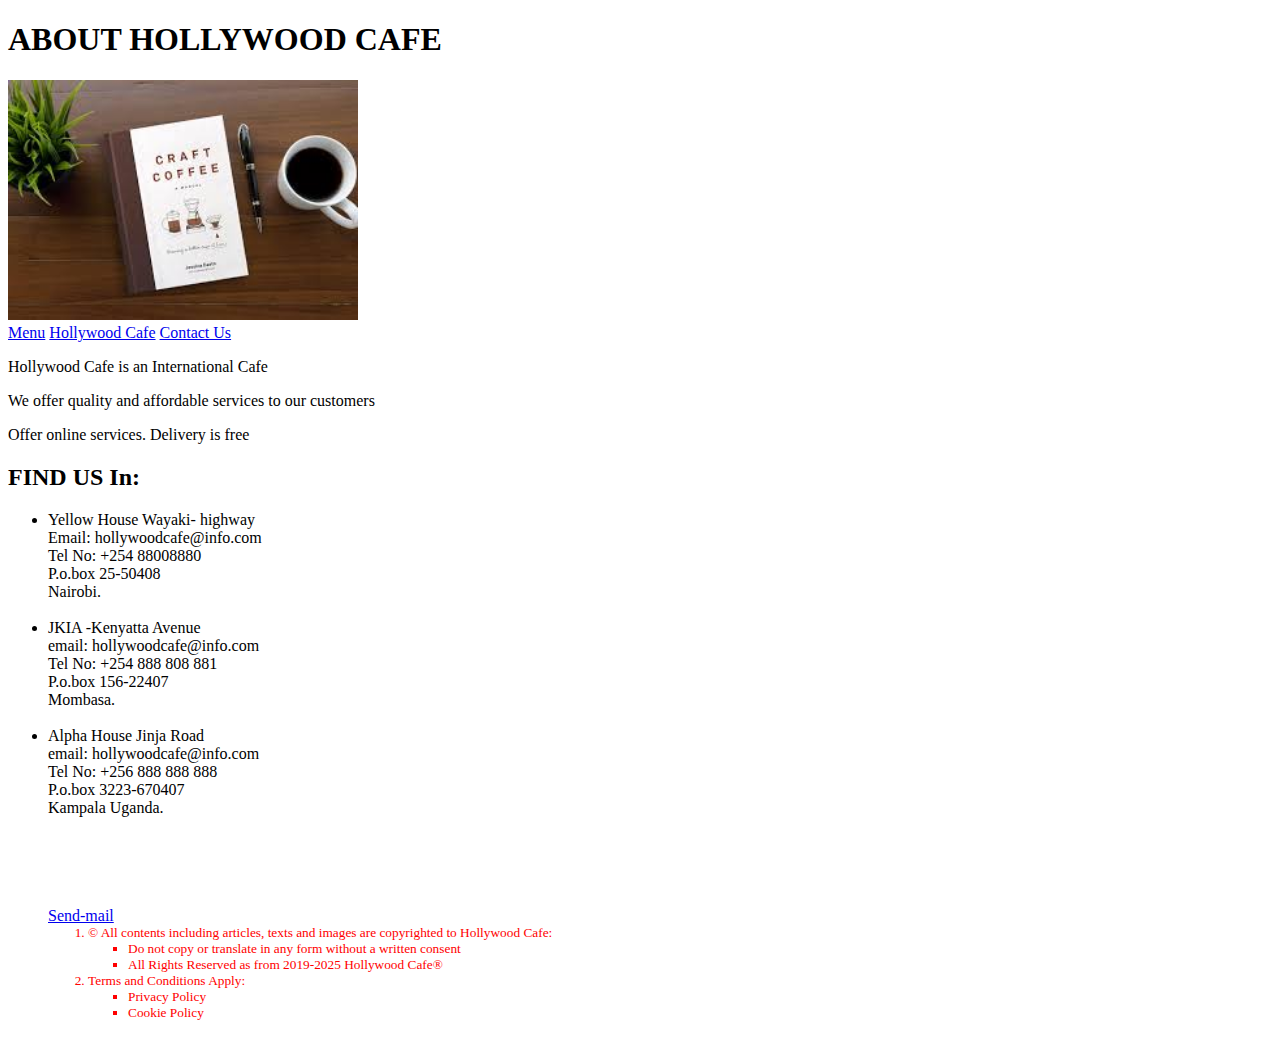
==== Aboutus.html @ 1caad76d "Accept all changes" ====
<!DOCTYPE html>
<html>
  <head>
    <meta charset="utf-8">
    <meta name="viewport" content="width=device-width=1">
    <title>Hollywood cafe</title>
  
  </head>
  <body>   
    <header>
      
      <h1>ABOUT HOLLYWOOD CAFE</h1>
                <img src="./Image.jpg" height="240" width="350">
      
<br/>
      
       <a href="./Menu.html" target="_blank">Menu</a>
       <a href="index.html" target="_blank">Hollywood Cafe</a>
    <a href="./Contactus.html" target="_blank">Contact Us</a>
        
    <P>Hollywood Cafe is an International Cafe</P>
    <p>We offer quality and affordable services to our customers</p>
    <p>Offer online services. Delivery is free</p>
      <h2>FIND US In:</h2>
    <ul>
      <li>Yellow House Wayaki- highway
        <br/>
        Email: hollywoodcafe@info.com
        <br/>
        Tel No: +254 88008880
        <br/>
        P.o.box 25-50408
        <br/>
        Nairobi.</li>
      <br/>
      <li>JKIA -Kenyatta Avenue
        <br/>
        email: hollywoodcafe@info.com
        <br/>
              Tel No: +254 888 808 881
        <br/>
              P.o.box 156-22407
        <br/>
              Mombasa.</li>
      <br/>
      
      <li>Alpha House Jinja Road
        <br/>
        email: hollywoodcafe@info.com
        <br/>
        Tel No: +256 888 888 888
        <br/>
        P.o.box 3223-670407
        <br/>
        Kampala Uganda.</li>
      <br/>
      <br/>
      <br/>
      <br/>
      <br/>
      <footer>
        <a href="mailto:tranxporterdaggy@gmail.com">Send-mail</a>
         <div style="color:red;"> 
            <small>
                <ol>
            <li>© All contents including articles, texts and images are copyrighted to Hollywood Cafe:</li>
                 <ul>
                   <li>Do not copy or translate in any form without a written consent</li>
                   <li>All Rights Reserved as from 2019-2025 Hollywood Cafe®</li>
                </ul>
            <li>Terms and Conditions Apply:</li>
                <ul>
                  <li>Privacy Policy</li>
                 <li>Cookie Policy</li>
              </ul>
              </ol>
            </small>
        </div>
              </footer>
   <body>
</html>
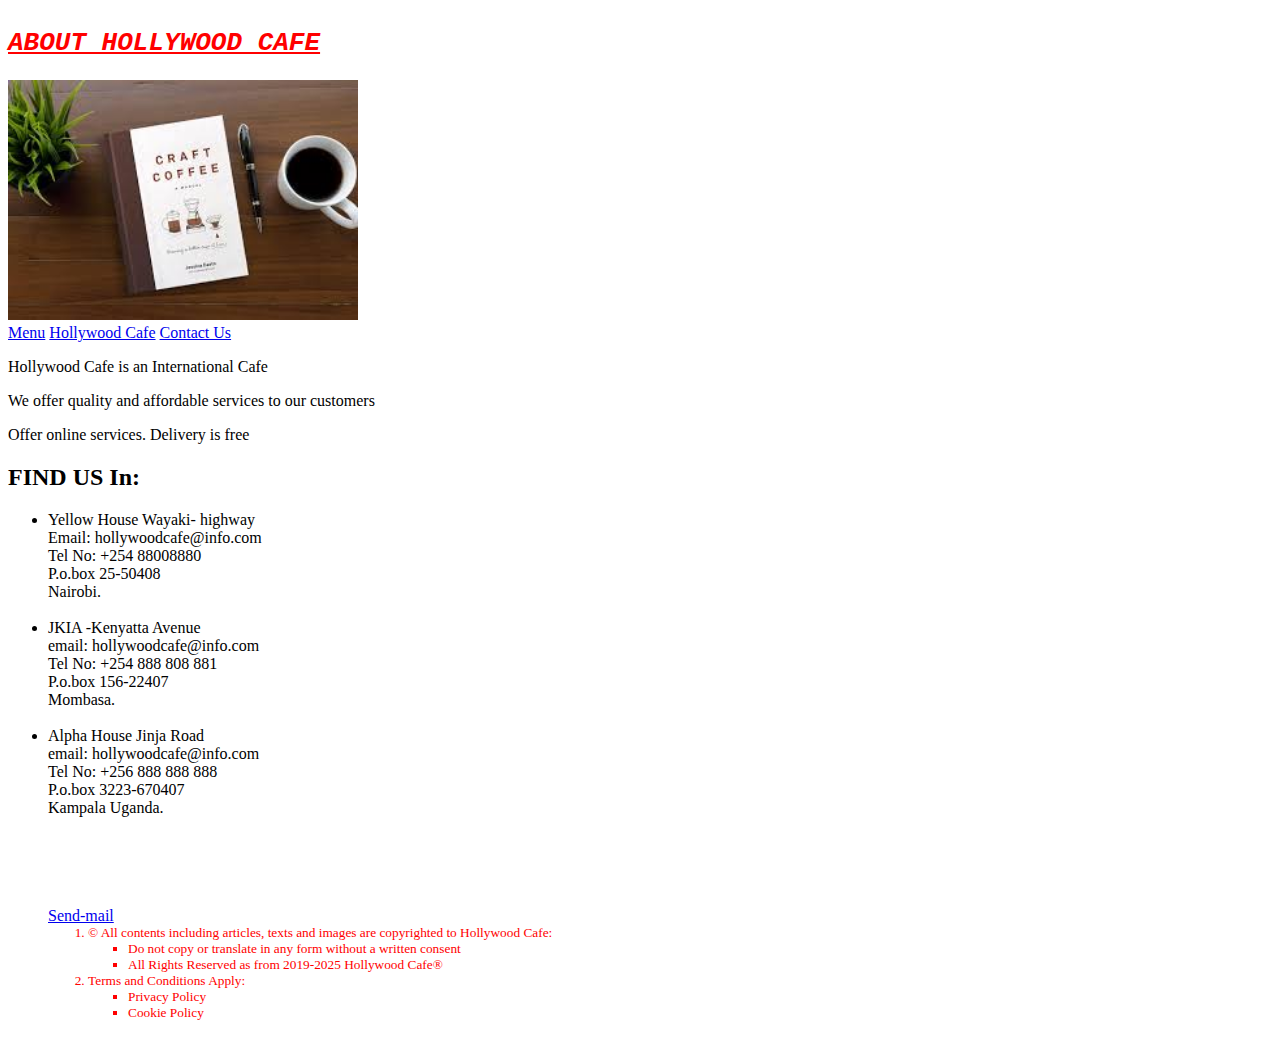
==== commit d0f5f3b5: "accept allchanges" ====
--- a/Aboutus.html
+++ b/Aboutus.html
@@ -9,7 +9,9 @@
   <body>   
     <header>
       
-      <h1>ABOUT HOLLYWOOD CAFE</h1>
+      <h1>
+        <span style="color: red;"><code><u><i>ABOUT HOLLYWOOD CAFE</i></u></code></span>
+      </h1>
                 <img src="./Image.jpg" height="240" width="350">
       
 <br/>
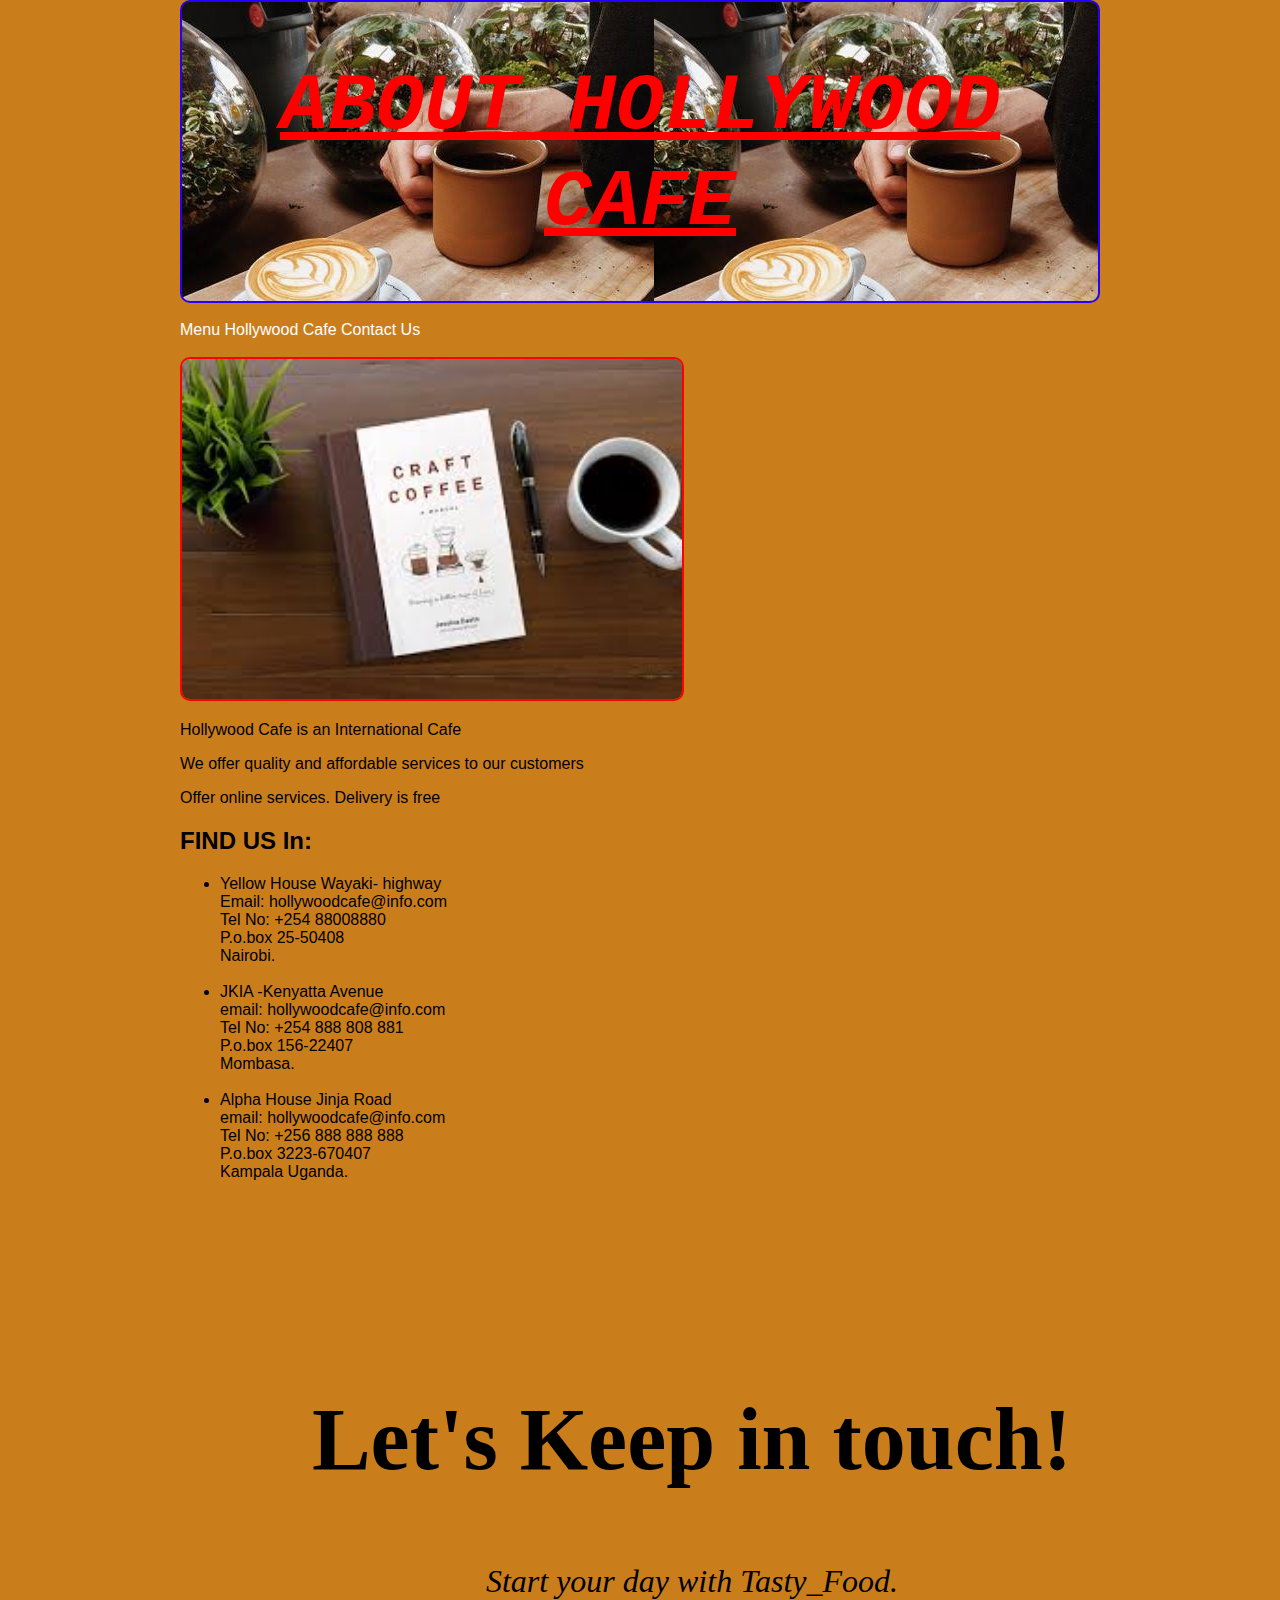
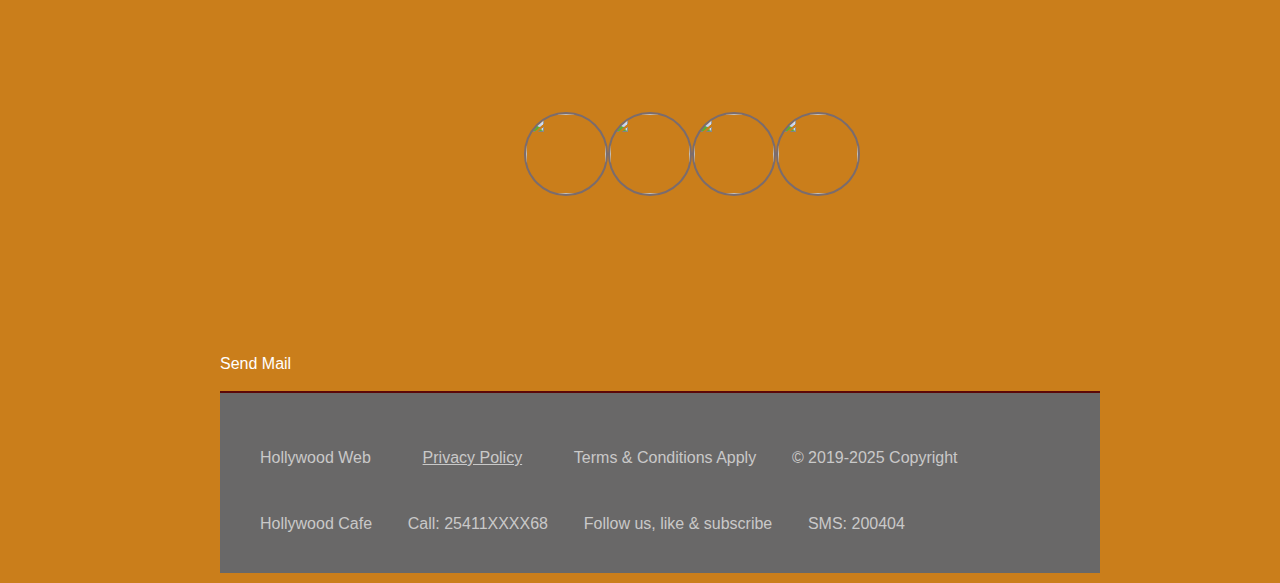
==== commit 2e0857c6: "commit all changes" ====
--- a/Aboutus.html
+++ b/Aboutus.html
@@ -4,7 +4,7 @@
     <meta charset="utf-8">
     <meta name="viewport" content="width=device-width=1">
     <title>Hollywood cafe</title>
-  
+    <link rel="stylesheet" href="./style.css" />
   </head>
   <body>   
     <header>
@@ -12,15 +12,20 @@
       <h1>
         <span style="color: red;"><code><u><i>ABOUT HOLLYWOOD CAFE</i></u></code></span>
       </h1>
-                <img src="./Image.jpg" height="240" width="350">
+      
+    </header><br/>
+    <a href="./Menu.html" id="nav-link" target="_blank">Menu</a>
+      <a href="index.html" id="nav-link" target="_blank">Hollywood Cafe</a>
+      <a href="./Contactus.html" id="nav-link" target="_blank">Contact Us</a>
+    <br/><br/>
+                <img class="Tins" src="./Image.jpg" height="340" width="500">
       
 <br/>
-      
-       <a href="./Menu.html" target="_blank">Menu</a>
-       <a href="index.html" target="_blank">Hollywood Cafe</a>
-    <a href="./Contactus.html" target="_blank">Contact Us</a>
-        
-    <P>Hollywood Cafe is an International Cafe</P>
+         
+    
+       
+     
+     <p>Hollywood Cafe is an International Cafe</P>
     <p>We offer quality and affordable services to our customers</p>
     <p>Offer online services. Delivery is free</p>
       <h2>FIND US In:</h2>
@@ -56,28 +61,46 @@
         <br/>
         Kampala Uganda.</li>
       <br/>
-      <br/>
-      <br/>
-      <br/>
-      <br/>
-      <footer>
-        <a href="mailto:tranxporterdaggy@gmail.com">Send-mail</a>
-         <div style="color:red;"> 
-            <small>
-                <ol>
-            <li>© All contents including articles, texts and images are copyrighted to Hollywood Cafe:</li>
-                 <ul>
-                   <li>Do not copy or translate in any form without a written consent</li>
-                   <li>All Rights Reserved as from 2019-2025 Hollywood Cafe®</li>
-                </ul>
-            <li>Terms and Conditions Apply:</li>
-                <ul>
-                  <li>Privacy Policy</li>
-                 <li>Cookie Policy</li>
-              </ul>
-              </ol>
-            </small>
+      <section id= "contact" class= "contact-section">
+        <div class= "contact-section-header">
+          <h2>Let's Keep in touch!</h2>
+          <p>Start your day with Tasty_Food.</p>
         </div>
-              </footer>
+        <div class= "contact-links">
+                  <a aria-label="Chat on WhatsApp" href="https://wa.me/254702422547" target="_blank" class="contact-details">
+                      <img src="https://static.whatsapp.net/rsrc.php/v3/yJ/r/tx-F1710k5-.png"/></a><br/>
+          <a href= "https://www.facebook.com/sammytransporter.daggy" target= "_blank" class= "contact-details">
+            <img src="https://dm2306files.storage.live.com/y4mgWko76NK5c4oq1t60HD9Mxw3LW0AFpfwo311W3Pr98eJNlRK0g8S1mvQLrl6E6xsfl7AWarNXf4-IcWD3LGJoP9v3Lb94GHaVl0OkJfECDA2nZjQeolvUGUC87OFlsIlXN2st4jwQEpky26tf4TNpBMCz21F2mpOnyxG6biiRWQ?width=225&height=225&cropmode=none" /></a>
+            <br/><br/><br/>
+            
+                  <a href= "https://twitter.com" target= "_blank" class= "contact-details">
+              <img src="https://dm2306files.storage.live.com/y4mqIKPv7mCbCrAh3iXold-OVHDgPd0pfS0p9ptJYLUM2aEspZ4dIs0KeusqWQmYoYlb2Pz4sgE4ul8NE_0h1KHfGnIoIlitlSx4mQqHwGcycBqMTVNqvSYQDoYJCDlFTCk-BtUKlSVi2SC7yhvmIG_Cn1LWv0_snATPBbppVshAjk?width=256&height=256&cropmode=none"/>
+                        </a>
+                  <a id= "profile-link" href= "https://github.com/freecodecamp" target= "_blank" class= "contact-details">
+            <img src= "https://dm2306files.storage.live.com/y4mdKmHeZj7QFz18IH7vAzluT6MQ_3YadIn_-4EecDlkyUmxwfbg_D0_TOIqMC5MYc5B5xrSZi4s3SyLiEfwel_1JQ8YM4DU2Yb5ZXylqJKztsJCB38Huee7F91a5OV6b39XnbwEjyRHrO95OsdmKdPvvDzY9vzOAJxbJGlxak7qVg?width=512&height=512&cropmode=none"/>
+            </a>
+                    
+              </div>
+      </section>
+      <br/><br/>
+      <a href="mailto:tranxporterdaggy@gmail.com" id="nav-link">Send Mail</a>
+      <br/><br/> 
+    <footer>
+        
+      <div style="color: blueviolet;"> 
+        <small>
+          <span>Hollywood Web</span>
+      <span><a href= "#">Privacy Policy</a></span>
+      <span>Terms & Conditions Apply</span>
+      <span>&copy; 2019-2025 Copyright</span>
+      <span>Hollywood Cafe</span>
+      <span>Call: 25411XXXX68</span>
+      <span>Follow us, like & subscribe</span>
+      <span>SMS: 200404</span>
+</small>
+</div>
+
+        
+    </footer>
    <body>
 </html>--- a/style.css
+++ b/style.css
@@ -0,0 +1,135 @@
+html {
+    display: block;
+}
+
+header {
+    text-align: center;
+    font-size: 40px;
+    font-family: verdana; 
+    font-style: italic;
+    font-weight:bolder;
+    color: whitesmoke;
+    background-image: url(./coffee7.jpg);
+    border-radius: 10px;
+    border: 2px solid rgb(38, 0, 255);
+    background-origin: border-box;
+   
+}
+#nav-link{
+    text-decoration: none;
+    color: white;
+}
+
+#Img{
+    /*padding-left: 120px;*/
+    border-radius: 20px;
+    border: 2px solid red;
+}
+
+body {
+    font: 1em sans-serif;
+    background: rgb(202, 126, 27);
+    /*padding-left: 180px;
+    padding-right: 50px;*/
+    padding:0% 180px;
+    margin: auto;
+}
+.container{
+    border: 50px solid red;
+    border-radius: 10px;
+}
+.Tins{
+    border-radius: 10px;
+    border: 2px solid red;
+
+}
+
+
+
+
+
+.contact-section {
+	font-family:'sofia';
+	display: flex;
+	flex-direction: column;
+	justify-content: center;
+	align-items: center;
+	text-align: center;
+	width: 100%;
+	height: 80vh;
+	padding: 0 2rem;
+}
+
+.contact-section-header > h2 {
+	font-size: 5.5rem;
+	font-weight: bold;
+}
+
+@media (max-width: 480px) {
+	.contact-section-header > h2 {
+		font-size: 3.5rem;
+	}
+}
+
+.contact-section-header > p {
+	font-size: 2rem;
+	font-style: italic;
+}
+
+.contact-links {
+	display: flex;
+	justify-content: center;
+	width: 100%;
+	max-width: 980px;
+	margin-top: 5rem;
+	flex-wrap: wrap;
+}
+
+.contact-details {
+	font-size: 2rem;
+}
+
+.contact-details > img {
+	border: 2px solid #7a6c6e;
+	height: 5rem;
+	width: 5rem;
+	border-radius: 50%;
+	transition: transform 0.3s ease-out;
+}
+
+.contact-details:hover {
+	transform: rotate(15deg);
+	border: 2px solid #5c0808;
+	height: 5rem;
+	width: 5rem;
+	border-radius: 50%;
+}
+
+
+
+footer {
+	display: flex;
+	justify-content: space-evenly;
+	font-family: 'Roboto', sans-serif;
+	padding: 1.5rem;
+	background: #696868;
+	border-top: 2px solid #5c0808;
+}
+
+footer span {
+	font-size: 1rem;
+	margin: 0;
+	color: #c9c9c9;
+	display: inline-block;
+	padding: 1rem;
+}
+
+footer  a {
+	font-size: 1rem;
+	margin: 0;
+	padding: 0;
+	color: #c9c9c9;
+	display: inline-block;
+	padding: 1rem;
+}
+
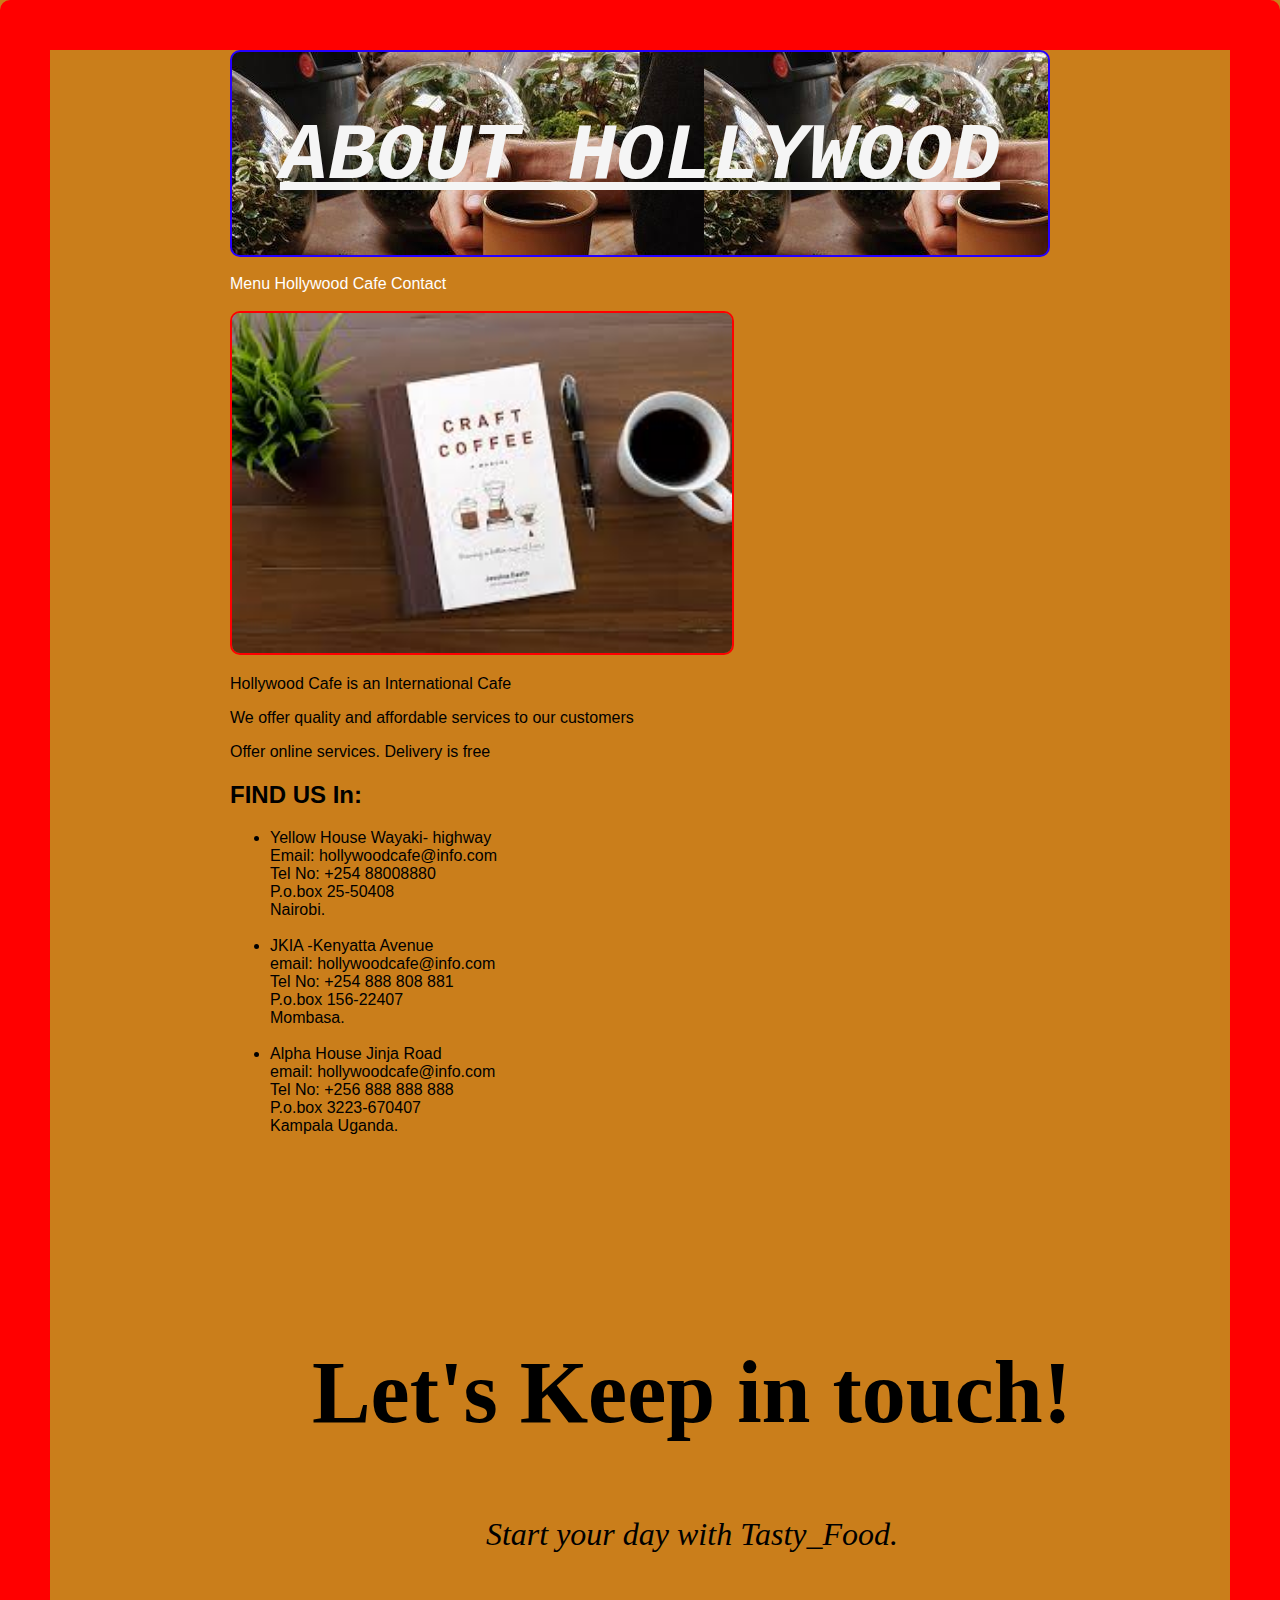
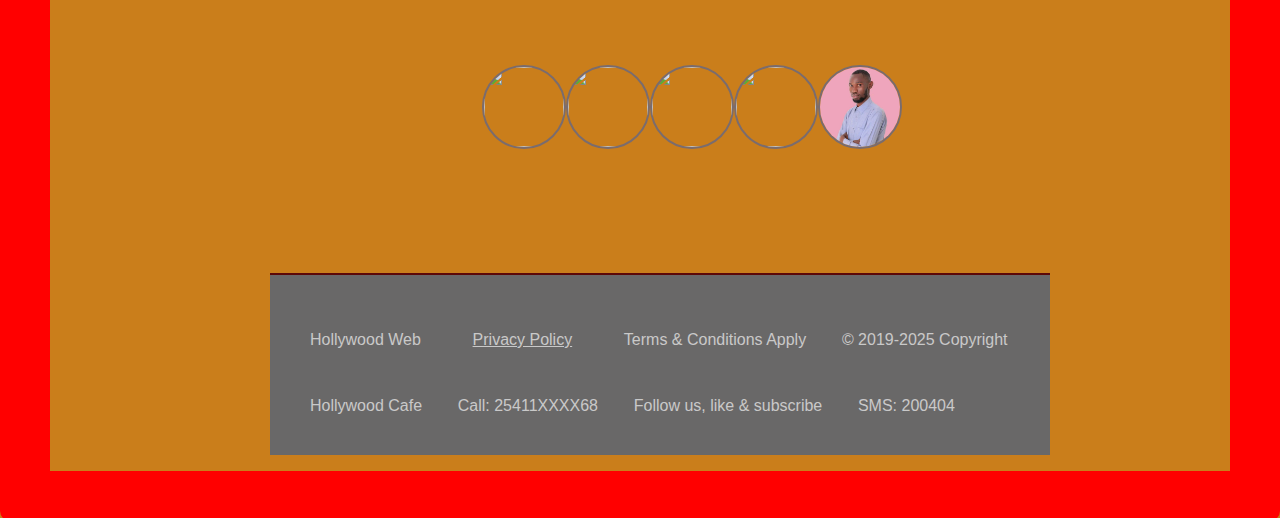
==== commit 79495a73: "commit changes" ====
--- a/Aboutus.html
+++ b/Aboutus.html
@@ -2,22 +2,25 @@
 <html>
   <head>
     <meta charset="utf-8">
-    <meta name="viewport" content="width=device-width=1">
+    <meta name="viewport" content="width=device-width, initial scale=1.0">
     <title>Hollywood cafe</title>
     <link rel="stylesheet" href="./style.css" />
   </head>
-  <body>   
+  <body class="container">   
     <header>
       
       <h1>
-        <span style="color: red;"><code><u><i>ABOUT HOLLYWOOD CAFE</i></u></code></span>
+        <span><code><u><i>ABOUT HOLLYWOOD</i></u></code></span>
       </h1>
       
-    </header><br/>
-    <a href="./Menu.html" id="nav-link" target="_blank">Menu</a>
-      <a href="index.html" id="nav-link" target="_blank">Hollywood Cafe</a>
-      <a href="./Contactus.html" id="nav-link" target="_blank">Contact Us</a>
-    <br/><br/>
+    </header>
+    <br/>
+    <a href="./Menu.html" id="nav-link" target="_self">Menu</a>
+    <a href="index.html" id="nav-link" target="_self">Hollywood Cafe</a>
+    <a href="./Contactus.html" id="nav-link" target="_self">Contact</a>
+    <br/>
+    <br/>
+    
                 <img class="Tins" src="./Image.jpg" height="340" width="500">
       
 <br/>
@@ -79,12 +82,12 @@
                   <a id= "profile-link" href= "https://github.com/freecodecamp" target= "_blank" class= "contact-details">
             <img src= "https://dm2306files.storage.live.com/y4mdKmHeZj7QFz18IH7vAzluT6MQ_3YadIn_-4EecDlkyUmxwfbg_D0_TOIqMC5MYc5B5xrSZi4s3SyLiEfwel_1JQ8YM4DU2Yb5ZXylqJKztsJCB38Huee7F91a5OV6b39XnbwEjyRHrO95OsdmKdPvvDzY9vzOAJxbJGlxak7qVg?width=512&height=512&cropmode=none"/>
             </a>
-                    
+            <a href="mailto:tranxporterdaggy@gmail.com"  class= "contact-details"><img src="./JD.jpg"/></a>
+
+     
               </div>
       </section>
-      <br/><br/>
-      <a href="mailto:tranxporterdaggy@gmail.com" id="nav-link">Send Mail</a>
-      <br/><br/> 
+     
     <footer>
         
       <div style="color: blueviolet;"> 
--- a/style.css
+++ b/style.css
@@ -18,6 +18,7 @@
 #nav-link{
     text-decoration: none;
     color: white;
+	font-size: small:
 }
 
 #Img{
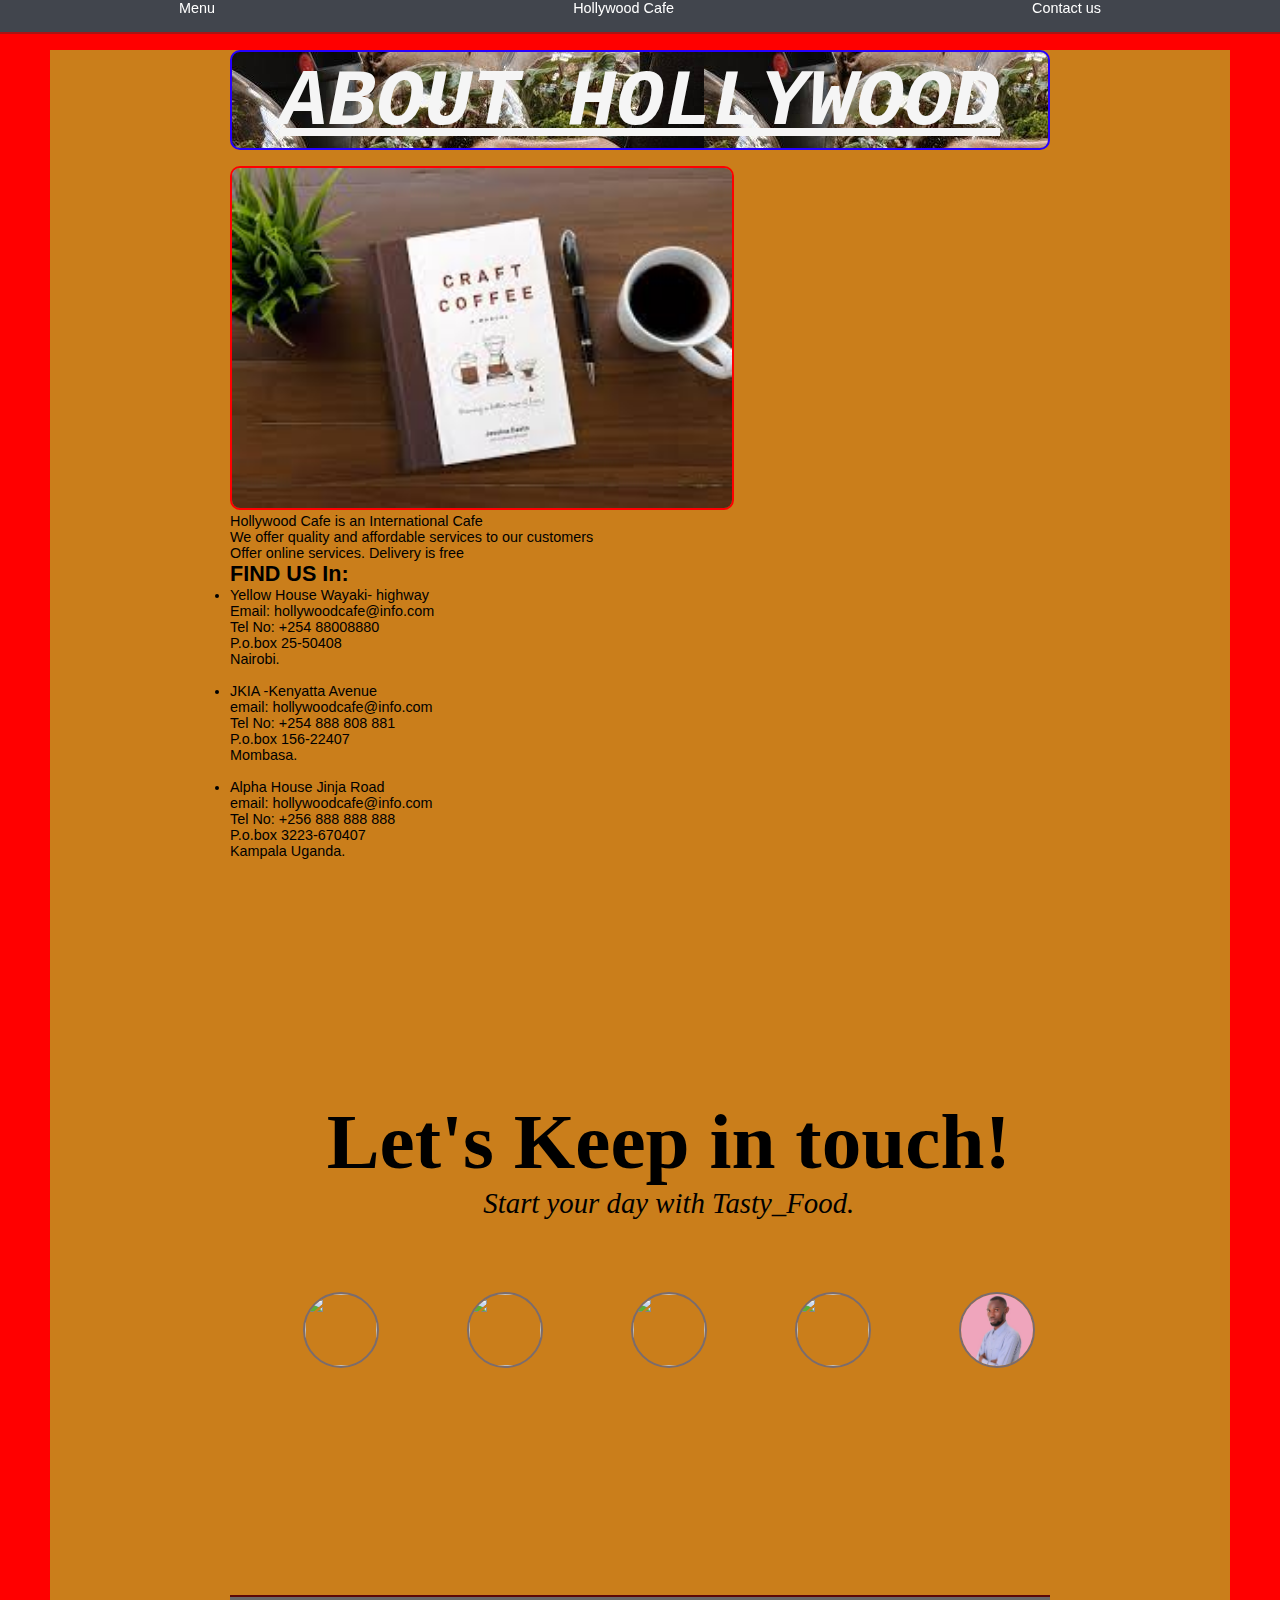
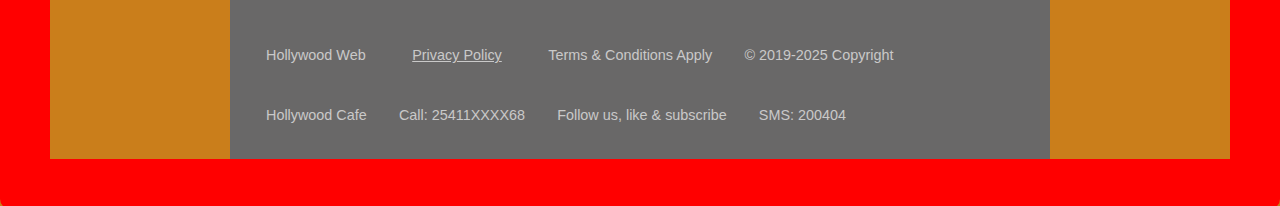
==== commit 9a739cf5: "commit" ====
--- a/Aboutus.html
+++ b/Aboutus.html
@@ -15,12 +15,13 @@
       
     </header>
     <br/>
+    <nav id= "navbar" class= "nav" class= "nav-list">
     <a href="./Menu.html" id="nav-link" target="_self">Menu</a>
     <a href="index.html" id="nav-link" target="_self">Hollywood Cafe</a>
-    <a href="./Contactus.html" id="nav-link" target="_self">Contact</a>
+    <a href="./Contactus.html" id="nav-link" target="_self">Contact us</a>
     <br/>
     <br/>
-    
+    </nav>
                 <img class="Tins" src="./Image.jpg" height="340" width="500">
       
 <br/>
--- a/style.css
+++ b/style.css
@@ -1,6 +1,40 @@
+/*html {
+    display: block;
+	padding: ;
+}*/
+* {
+	margin: 0 auto;
+	padding: 0;
+}
+
 html {
-    display: block;
-}
+	font-size: 60%;
+}
+
+@media (max-width: 1280px) {
+	html {
+		font-size: 90%;
+	}
+}
+
+@media (max-width: 960px) {
+	html {
+		font-size: 60%;
+	}
+}
+
+@media (max-width: 720px) {
+	html {
+		font-size: 55%;
+	}
+}
+
+@media (max-width: 480px) {
+	html {
+		font-size: 50%;
+	}
+}
+
 
 header {
     text-align: center;
@@ -15,11 +49,47 @@
     background-origin: border-box;
    
 }
+
+.nav {
+	display: flex;
+	justify-content: center;
+	position: fixed;
+	color: white;
+	top: 0;
+	left: 0;
+	width: 100%;
+	background: #41454d;
+	box-shadow: 0 2px 0 rgba(48, 48, 48, 0.4);
+	
+}
+
+
 #nav-link{
     text-decoration: none;
     color: white;
-	font-size: small:
-}
+}
+	.nav-list {
+		display: flex;
+		margin-left: 2rem;
+	}
+	
+	@media (max-width: 480px) {
+		.nav {
+			justify-content: center;
+		}
+		.nav-list {
+			margin: 0 1rem;
+			color: red;
+		}
+	}
+	
+	.nav-list a {
+		margin-left: 2rem;
+		padding: 2rem;
+		font-size: 2rem;
+	}
+	
+
 
 #Img{
     /*padding-left: 120px;*/
@@ -32,7 +102,7 @@
     background: rgb(202, 126, 27);
     /*padding-left: 180px;
     padding-right: 50px;*/
-    padding:0% 180px;
+    padding: 0% 180px;
     margin: auto;
 }
 .container{
@@ -44,9 +114,6 @@
     border: 2px solid red;
 
 }
-
-
-
 
 
 .contact-section {
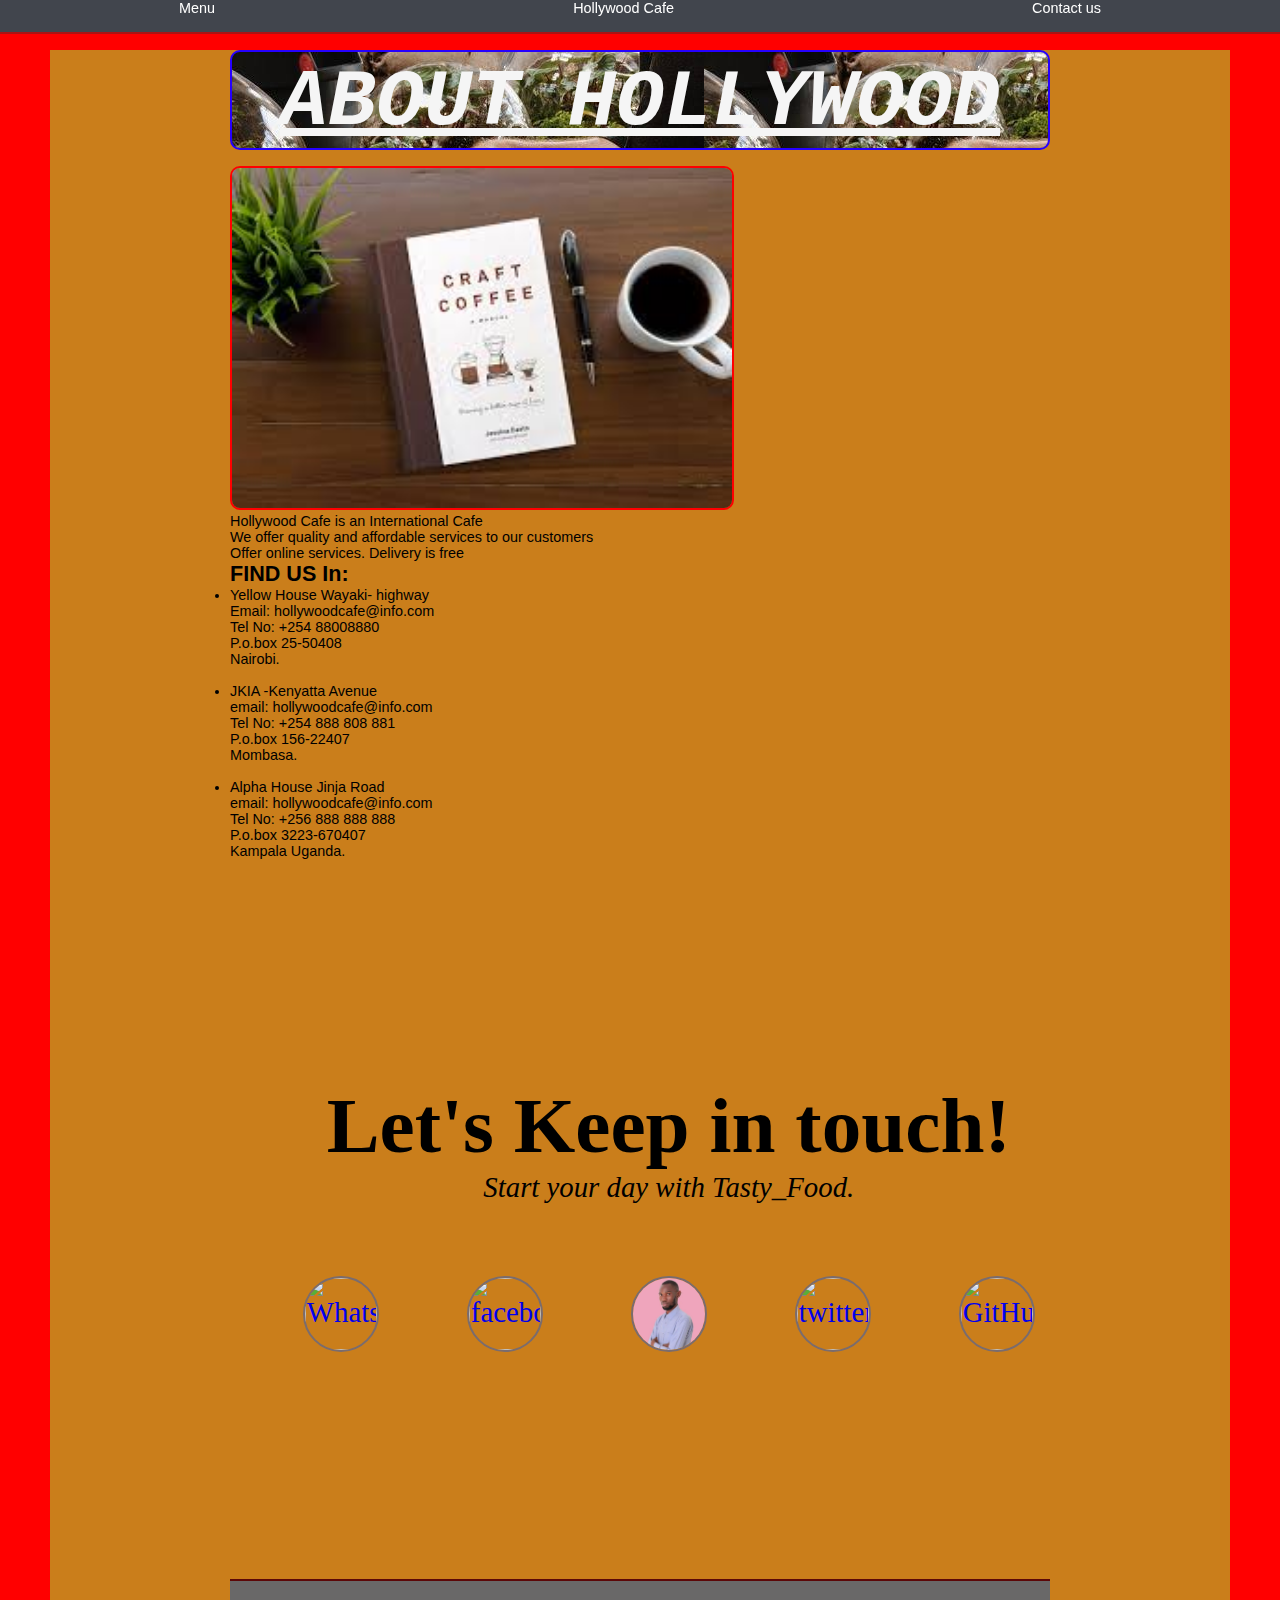
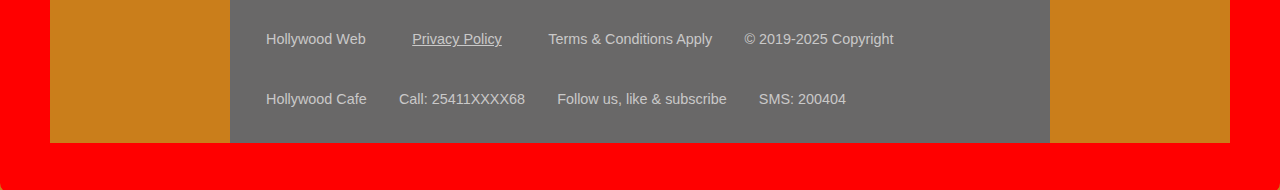
==== commit 1bd9dd6b: "commit changes" ====
--- a/Aboutus.html
+++ b/Aboutus.html
@@ -64,29 +64,26 @@
         P.o.box 3223-670407
         <br/>
         Kampala Uganda.</li>
-      <br/>
+      
       <section id= "contact" class= "contact-section">
         <div class= "contact-section-header">
           <h2>Let's Keep in touch!</h2>
           <p>Start your day with Tasty_Food.</p>
         </div>
         <div class= "contact-links">
-                  <a aria-label="Chat on WhatsApp" href="https://wa.me/254702422547" target="_blank" class="contact-details">
-                      <img src="https://static.whatsapp.net/rsrc.php/v3/yJ/r/tx-F1710k5-.png"/></a><br/>
-          <a href= "https://www.facebook.com/sammytransporter.daggy" target= "_blank" class= "contact-details">
-            <img src="https://dm2306files.storage.live.com/y4mgWko76NK5c4oq1t60HD9Mxw3LW0AFpfwo311W3Pr98eJNlRK0g8S1mvQLrl6E6xsfl7AWarNXf4-IcWD3LGJoP9v3Lb94GHaVl0OkJfECDA2nZjQeolvUGUC87OFlsIlXN2st4jwQEpky26tf4TNpBMCz21F2mpOnyxG6biiRWQ?width=225&height=225&cropmode=none" /></a>
-            <br/><br/><br/>
-            
-                  <a href= "https://twitter.com" target= "_blank" class= "contact-details">
-              <img src="https://dm2306files.storage.live.com/y4mqIKPv7mCbCrAh3iXold-OVHDgPd0pfS0p9ptJYLUM2aEspZ4dIs0KeusqWQmYoYlb2Pz4sgE4ul8NE_0h1KHfGnIoIlitlSx4mQqHwGcycBqMTVNqvSYQDoYJCDlFTCk-BtUKlSVi2SC7yhvmIG_Cn1LWv0_snATPBbppVshAjk?width=256&height=256&cropmode=none"/>
-                        </a>
-                  <a id= "profile-link" href= "https://github.com/freecodecamp" target= "_blank" class= "contact-details">
-            <img src= "https://dm2306files.storage.live.com/y4mdKmHeZj7QFz18IH7vAzluT6MQ_3YadIn_-4EecDlkyUmxwfbg_D0_TOIqMC5MYc5B5xrSZi4s3SyLiEfwel_1JQ8YM4DU2Yb5ZXylqJKztsJCB38Huee7F91a5OV6b39XnbwEjyRHrO95OsdmKdPvvDzY9vzOAJxbJGlxak7qVg?width=512&height=512&cropmode=none"/>
-            </a>
-            <a href="mailto:tranxporterdaggy@gmail.com"  class= "contact-details"><img src="./JD.jpg"/></a>
-
+          <a aria-label="Chat on WhatsApp" href="https://wa.me/254702422547" target="_blank" class="contact-details">
+              <img src="https://static.whatsapp.net/rsrc.php/v3/yJ/r/tx-F1710k5-.png" title="WhatsApp"/></a><br/>
+  <a href= "https://www.facebook.com/sammytransporter.daggy" target= "_blank" class= "contact-details">
+    <img src="https://dm2306files.storage.live.com/y4mgWko76NK5c4oq1t60HD9Mxw3LW0AFpfwo311W3Pr98eJNlRK0g8S1mvQLrl6E6xsfl7AWarNXf4-IcWD3LGJoP9v3Lb94GHaVl0OkJfECDA2nZjQeolvUGUC87OFlsIlXN2st4jwQEpky26tf4TNpBMCz21F2mpOnyxG6biiRWQ?width=225&height=225&cropmode=none" title="facebook"/></a>
+    <a href="mailto:tranxporterdaggy@gmail.com"  class= "contact-details"><img src="./JD.jpg" title="Email"/></a>
+    <br/><br/><br/>            
+          <a href= "https://twitter.com" target= "_blank" class= "contact-details">
+      <img src="https://dm2306files.storage.live.com/y4mqIKPv7mCbCrAh3iXold-OVHDgPd0pfS0p9ptJYLUM2aEspZ4dIs0KeusqWQmYoYlb2Pz4sgE4ul8NE_0h1KHfGnIoIlitlSx4mQqHwGcycBqMTVNqvSYQDoYJCDlFTCk-BtUKlSVi2SC7yhvmIG_Cn1LWv0_snATPBbppVshAjk?width=256&height=256&cropmode=none" title="twitter"/></a>
+          <a id= "profile-link" href= "https://github.com/freecodecamp" target= "_blank" class= "contact-details">
+    <img src= "https://dm2306files.storage.live.com/y4mdKmHeZj7QFz18IH7vAzluT6MQ_3YadIn_-4EecDlkyUmxwfbg_D0_TOIqMC5MYc5B5xrSZi4s3SyLiEfwel_1JQ8YM4DU2Yb5ZXylqJKztsJCB38Huee7F91a5OV6b39XnbwEjyRHrO95OsdmKdPvvDzY9vzOAJxbJGlxak7qVg?width=512&height=512&cropmode=none" title="GitHub"/>
+    </a>
      
-              </div>
+      </div>
       </section>
      
     <footer>
--- a/style.css
+++ b/style.css
@@ -7,9 +7,6 @@
 	padding: 0;
 }
 
-html {
-	font-size: 60%;
-}
 
 @media (max-width: 1280px) {
 	html {
@@ -44,9 +41,11 @@
     font-weight:bolder;
     color: whitesmoke;
     background-image: url(./coffee7.jpg);
+	background-size: auto;
     border-radius: 10px;
     border: 2px solid rgb(38, 0, 255);
     background-origin: border-box;
+	background-size: auto;
    
 }
 
@@ -89,19 +88,25 @@
 		font-size: 2rem;
 	}
 	
-
+	.nav-list a:hover {
+		background: #2f3645;
+		border-bottom: 1px solid #afb833;
+		color: #a9a9a9;
+	}
+	
 
 #Img{
-    /*padding-left: 120px;*/
+    padding: 0 auto;
     border-radius: 20px;
     border: 2px solid red;
+	
 }
 
 body {
     font: 1em sans-serif;
     background: rgb(202, 126, 27);
-    /*padding-left: 180px;
-    padding-right: 50px;*/
+    padding-left: 180px;
+    padding-right: 50px;
     padding: 0% 180px;
     margin: auto;
 }
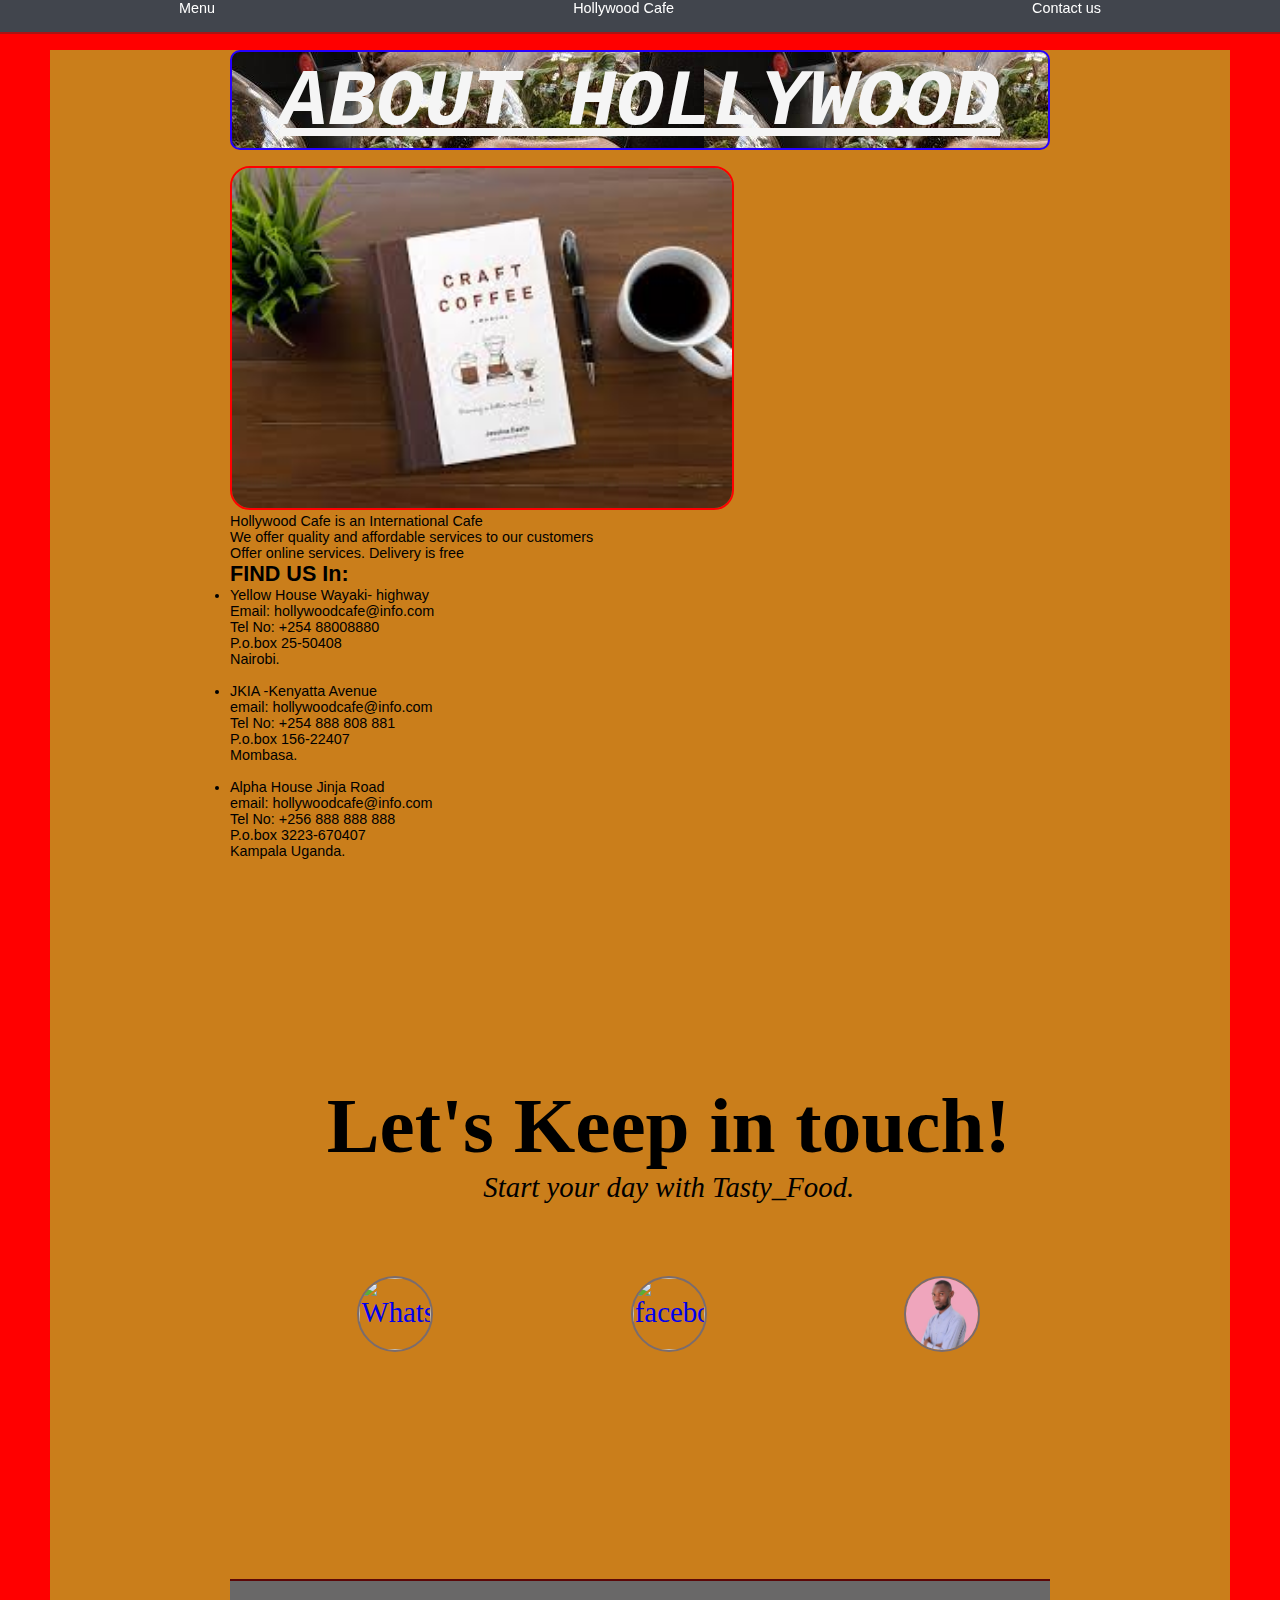
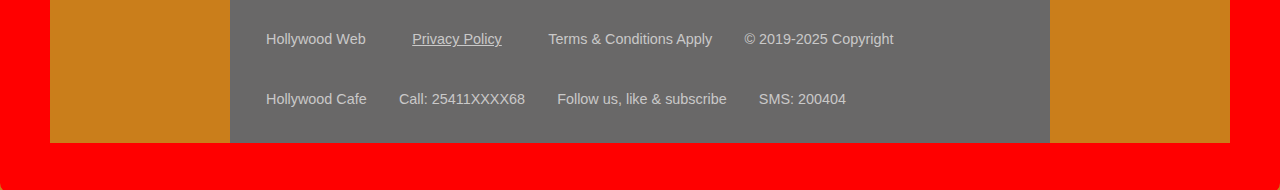
==== commit b9ec9ceb: "Update Aboutus.html" ====
--- a/Aboutus.html
+++ b/Aboutus.html
@@ -22,7 +22,7 @@
     <br/>
     <br/>
     </nav>
-                <img class="Tins" src="./Image.jpg" height="340" width="500">
+                <img id="Img" class="Tins" src="./Image.jpg" height="340" width="500">
       
 <br/>
          
@@ -77,11 +77,11 @@
     <img src="https://dm2306files.storage.live.com/y4mgWko76NK5c4oq1t60HD9Mxw3LW0AFpfwo311W3Pr98eJNlRK0g8S1mvQLrl6E6xsfl7AWarNXf4-IcWD3LGJoP9v3Lb94GHaVl0OkJfECDA2nZjQeolvUGUC87OFlsIlXN2st4jwQEpky26tf4TNpBMCz21F2mpOnyxG6biiRWQ?width=225&height=225&cropmode=none" title="facebook"/></a>
     <a href="mailto:tranxporterdaggy@gmail.com"  class= "contact-details"><img src="./JD.jpg" title="Email"/></a>
     <br/><br/><br/>            
-          <a href= "https://twitter.com" target= "_blank" class= "contact-details">
+          <!--a href= "https://twitter.com" target= "_blank" class= "contact-details">
       <img src="https://dm2306files.storage.live.com/y4mqIKPv7mCbCrAh3iXold-OVHDgPd0pfS0p9ptJYLUM2aEspZ4dIs0KeusqWQmYoYlb2Pz4sgE4ul8NE_0h1KHfGnIoIlitlSx4mQqHwGcycBqMTVNqvSYQDoYJCDlFTCk-BtUKlSVi2SC7yhvmIG_Cn1LWv0_snATPBbppVshAjk?width=256&height=256&cropmode=none" title="twitter"/></a>
           <a id= "profile-link" href= "https://github.com/freecodecamp" target= "_blank" class= "contact-details">
     <img src= "https://dm2306files.storage.live.com/y4mdKmHeZj7QFz18IH7vAzluT6MQ_3YadIn_-4EecDlkyUmxwfbg_D0_TOIqMC5MYc5B5xrSZi4s3SyLiEfwel_1JQ8YM4DU2Yb5ZXylqJKztsJCB38Huee7F91a5OV6b39XnbwEjyRHrO95OsdmKdPvvDzY9vzOAJxbJGlxak7qVg?width=512&height=512&cropmode=none" title="GitHub"/>
-    </a>
+    </a-->
      
       </div>
       </section>
@@ -104,4 +104,4 @@
         
     </footer>
    <body>
-</html>+</html>
--- a/style.css
+++ b/style.css
@@ -1,7 +1,4 @@
-/*html {
-    display: block;
-	padding: ;
-}*/
+
 * {
 	margin: 0 auto;
 	padding: 0;
@@ -41,7 +38,7 @@
     font-weight:bolder;
     color: whitesmoke;
     background-image: url(./coffee7.jpg);
-	background-size: auto;
+	background-image: url(./coffee7.jpg);
     border-radius: 10px;
     border: 2px solid rgb(38, 0, 255);
     background-origin: border-box;
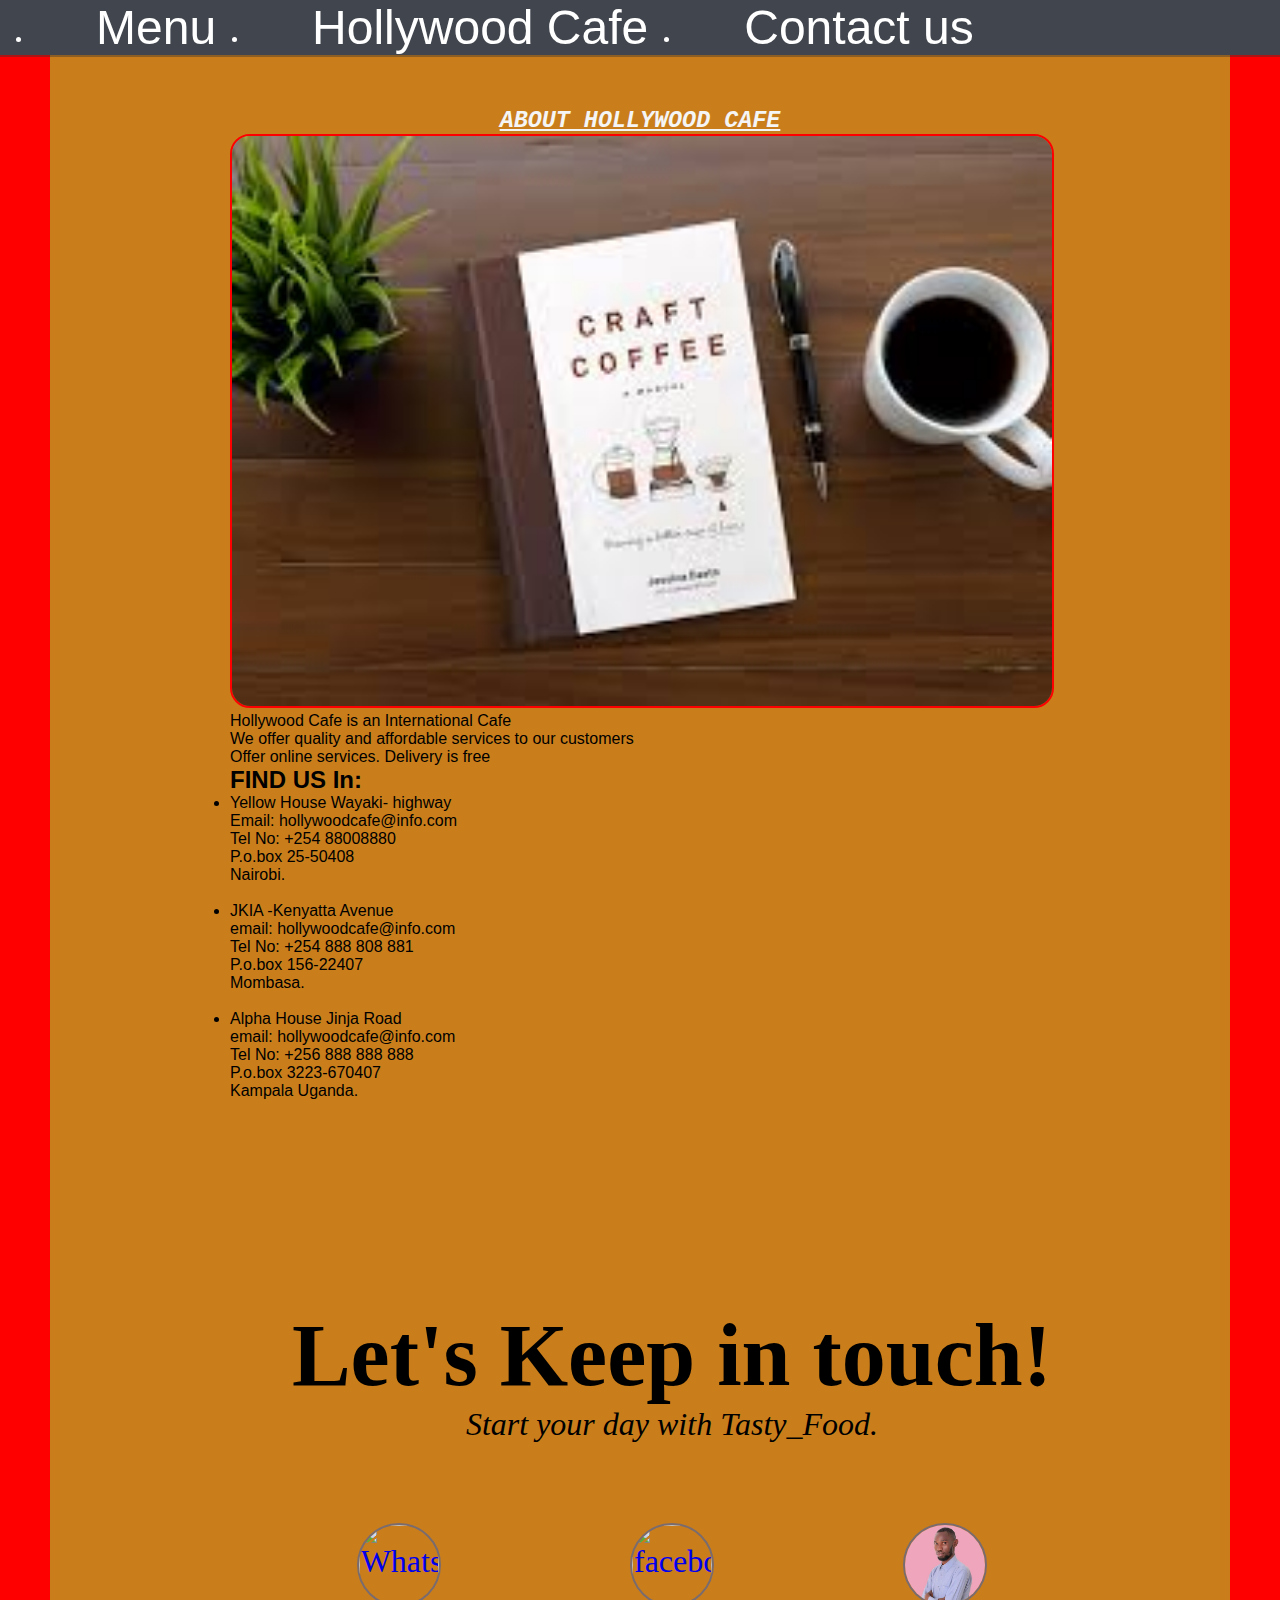
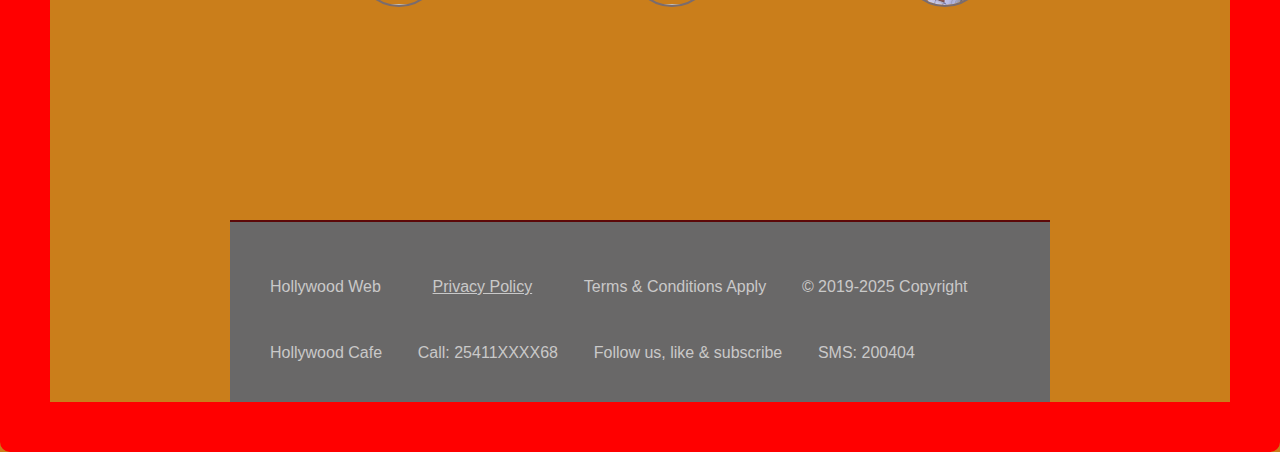
==== commit d0ba2fd4: "Update Aboutus.html" ====
--- a/Aboutus.html
+++ b/Aboutus.html
@@ -5,16 +5,16 @@
     <meta name="viewport" content="width=device-width, initial scale=1.0">
     <title>Hollywood cafe</title>
     <link rel="stylesheet" href="./style.css" />
+    
   </head>
   <body class="container">   
     <header>
-      
+      <br/> <br/><br/>
       <h1>
-        <span><code><u><i>ABOUT HOLLYWOOD</i></u></code></span>
+        <span><code><u><i>ABOUT HOLLYWOOD CAFE</i></u></code></span>
       </h1>
       
     </header>
-    <br/>
     <nav id= "navbar" class= "nav" class= "nav-list">
     <a href="./Menu.html" id="nav-link" target="_self">Menu</a>
     <a href="index.html" id="nav-link" target="_self">Hollywood Cafe</a>
@@ -22,48 +22,72 @@
     <br/>
     <br/>
     </nav>
-                <img id="Img" class="Tins" src="./Image.jpg" height="340" width="500">
-      
-<br/>
-         
+
+    <nav id= "navbar" class= "nav">
+      <ul class="nav-list">
+        <li><a href="Menu.html" id="nav-link" target="_self">Menu</a></li>
+        <li><a href="index.html" id="nav-link" target="_self">Hollywood Cafe</a></li>
+        <li><a href="Contactus.html" id="nav-link" target="_self">Contact us</a></li>
+      </ul>
+    </nav>
+                
+                <div class="cafe-card">
+                  <div class="image-row">
+                    <img id="Img" class="Tins" src="./Image.jpg" height="340" width="500">
+                    
+                  </div>
+                  
+                </div> 
+
+                <div class="cafe-card">
+                  <p>Hollywood Cafe is an International Cafe</P>
+                    <p>We offer quality and affordable services to our customers</p>
+                    <p>Offer online services. Delivery is free</p>
+                  
+                </div>
+     
+      <h2>FIND US In:</h2>
+
+
+      <div class="cafe-card">
+        <ul>
+          <li>Yellow House Wayaki- highway
+            <br/>
+            Email: hollywoodcafe@info.com
+            <br/>
+            Tel No: +254 88008880
+            <br/>
+            P.o.box 25-50408
+            <br/>
+            Nairobi.
+          </li>
+          <br/>
+          <li>JKIA -Kenyatta Avenue
+            <br/>
+            email: hollywoodcafe@info.com
+            <br/>
+                  Tel No: +254 888 808 881
+            <br/>
+                  P.o.box 156-22407
+            <br/>
+                  Mombasa.
+          </li>
+          <br/>
+          
+          <li>Alpha House Jinja Road
+            <br/>
+            email: hollywoodcafe@info.com
+            <br/>
+            Tel No: +256 888 888 888
+            <br/>
+            P.o.box 3223-670407
+            <br/>
+            Kampala Uganda.
+          </li>
+        </ul>
+        
+      </div>
     
-       
-     
-     <p>Hollywood Cafe is an International Cafe</P>
-    <p>We offer quality and affordable services to our customers</p>
-    <p>Offer online services. Delivery is free</p>
-      <h2>FIND US In:</h2>
-    <ul>
-      <li>Yellow House Wayaki- highway
-        <br/>
-        Email: hollywoodcafe@info.com
-        <br/>
-        Tel No: +254 88008880
-        <br/>
-        P.o.box 25-50408
-        <br/>
-        Nairobi.</li>
-      <br/>
-      <li>JKIA -Kenyatta Avenue
-        <br/>
-        email: hollywoodcafe@info.com
-        <br/>
-              Tel No: +254 888 808 881
-        <br/>
-              P.o.box 156-22407
-        <br/>
-              Mombasa.</li>
-      <br/>
-      
-      <li>Alpha House Jinja Road
-        <br/>
-        email: hollywoodcafe@info.com
-        <br/>
-        Tel No: +256 888 888 888
-        <br/>
-        P.o.box 3223-670407
-        <br/>
-        Kampala Uganda.</li>
       
       <section id= "contact" class= "contact-section">
         <div class= "contact-section-header">
--- a/style.css
+++ b/style.css
@@ -5,7 +5,7 @@
 }
 
 
-@media (max-width: 1280px) {
+/*@media (max-width: 1280px) {
 	html {
 		font-size: 90%;
 	}
@@ -13,36 +13,43 @@
 
 @media (max-width: 960px) {
 	html {
-		font-size: 60%;
+		font-size: 88%;
 	}
 }
 
 @media (max-width: 720px) {
 	html {
-		font-size: 55%;
+		font-size: 85%;
 	}
 }
 
 @media (max-width: 480px) {
 	html {
-		font-size: 50%;
-	}
-}
-
+		font-size: 80%;
+	}
+}
+
+@media  (min-width:320px) {
+	html {
+		font-size: 85%;
+	}
+}*/
 
 header {
-    text-align: center;
-    font-size: 40px;
-    font-family: verdana; 
-    font-style: italic;
-    font-weight:bolder;
-    color: whitesmoke;
-    background-image: url(./coffee7.jpg);
-	background-image: url(./coffee7.jpg);
-    border-radius: 10px;
-    border: 2px solid rgb(38, 0, 255);
-    background-origin: border-box;
-	background-size: auto;
+    	text-align: center;
+    	font-size: 90%;
+    	font-family: verdana; 
+    	font-style: italic;
+    	font-weight:bolder;
+    	color: whitesmoke;
+	overflow: hidden;
+    	background-image: url(./Media/10.jpg);
+	background-repeat: repeat-x;
+	background-attachment: scroll;
+   	/*border-radius: 10px;
+    	border: 2px solid rgb(38, 0, 255);*/
+    	background-origin: border-box;
+	background-size: 0 auto;
    
 }
 
@@ -82,7 +89,7 @@
 	.nav-list a {
 		margin-left: 2rem;
 		padding: 2rem;
-		font-size: 2rem;
+		font-size: 3rem;
 	}
 	
 	.nav-list a:hover {
@@ -93,9 +100,14 @@
 	
 
 #Img{
-    padding: 0 auto;
+    padding-left: -10px;
+	height: 60%;
+	width: 100%;
     border-radius: 20px;
     border: 2px solid red;
+	overflow: hidden;
+	
+	
 	
 }
 
@@ -103,10 +115,16 @@
     font: 1em sans-serif;
     background: rgb(202, 126, 27);
     padding-left: 180px;
-    padding-right: 50px;
-    padding: 0% 180px;
+    padding-right: 180px;
+    /*padding: 0% 180px;*/
     margin: auto;
 }
+
+
+
+
+
+
 .container{
     border: 50px solid red;
     border-radius: 10px;
@@ -114,9 +132,14 @@
 .Tins{
     border-radius: 10px;
     border: 2px solid red;
-
-}
-
+overflow: hidden;
+}
+
+iframe {
+	overflow: hidden;
+	height: 20px;
+	width: 30px;
+}
 
 .contact-section {
 	font-family:'sofia';
@@ -180,10 +203,12 @@
 footer {
 	display: flex;
 	justify-content: space-evenly;
+	text-decoration-color: purple;
 	font-family: 'Roboto', sans-serif;
 	padding: 1.5rem;
 	background: #696868;
 	border-top: 2px solid #5c0808;
+	overflow: hidden;
 }
 
 footer span {
